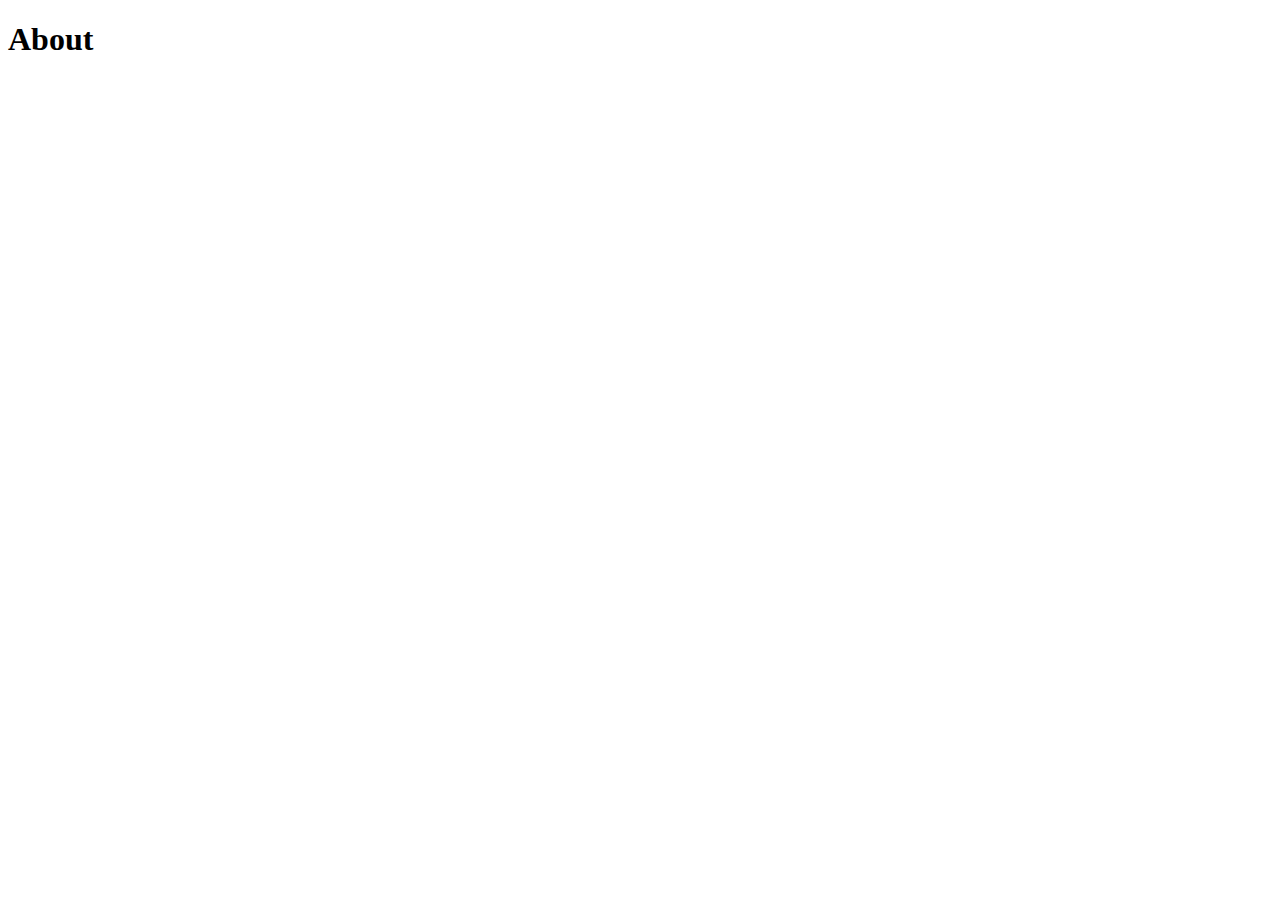
==== about.html @ d1d82825 "Initial commit" ====
<!DOCTYPE html>
<html>
  <head>
    <meta charset="UTF-8">
    <meta name="viewport" content="width=device-width, initial-scale=1.0">
    <title>The Book Shelf</title>
    <style>
      #image-size {
        max-width: 400px;
        max-height: 400px;
      }
    </style>
  </head>
  <body>
    <h1>About</h1>
  </body>
</html>
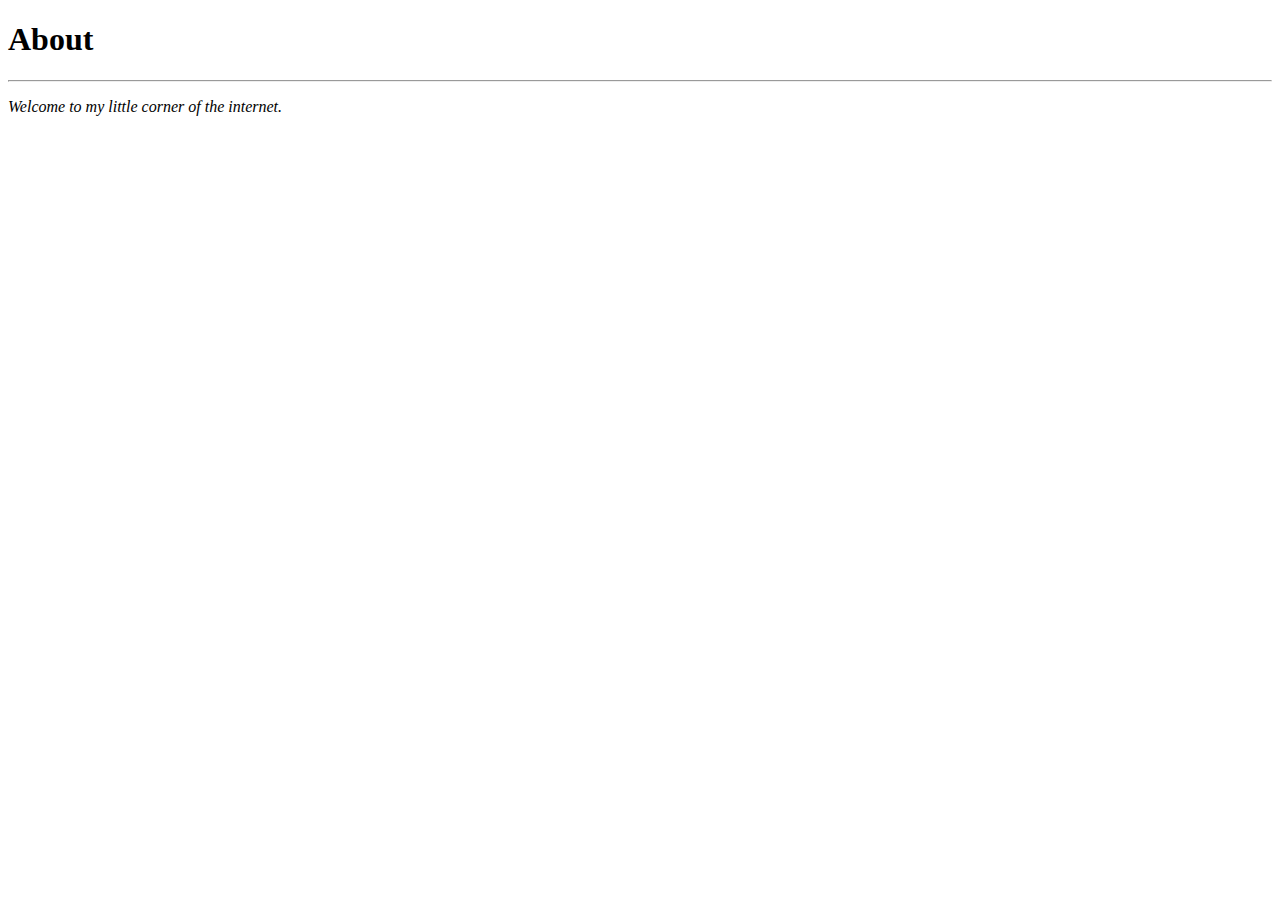
==== commit 4dcd0d8e: "Added info into about" ====
--- a/about.html
+++ b/about.html
@@ -13,5 +13,7 @@
   </head>
   <body>
     <h1>About</h1>
+    <hr>
+    <p><em>Welcome to my little corner of the internet.</em></p>
   </body>
 </html>
